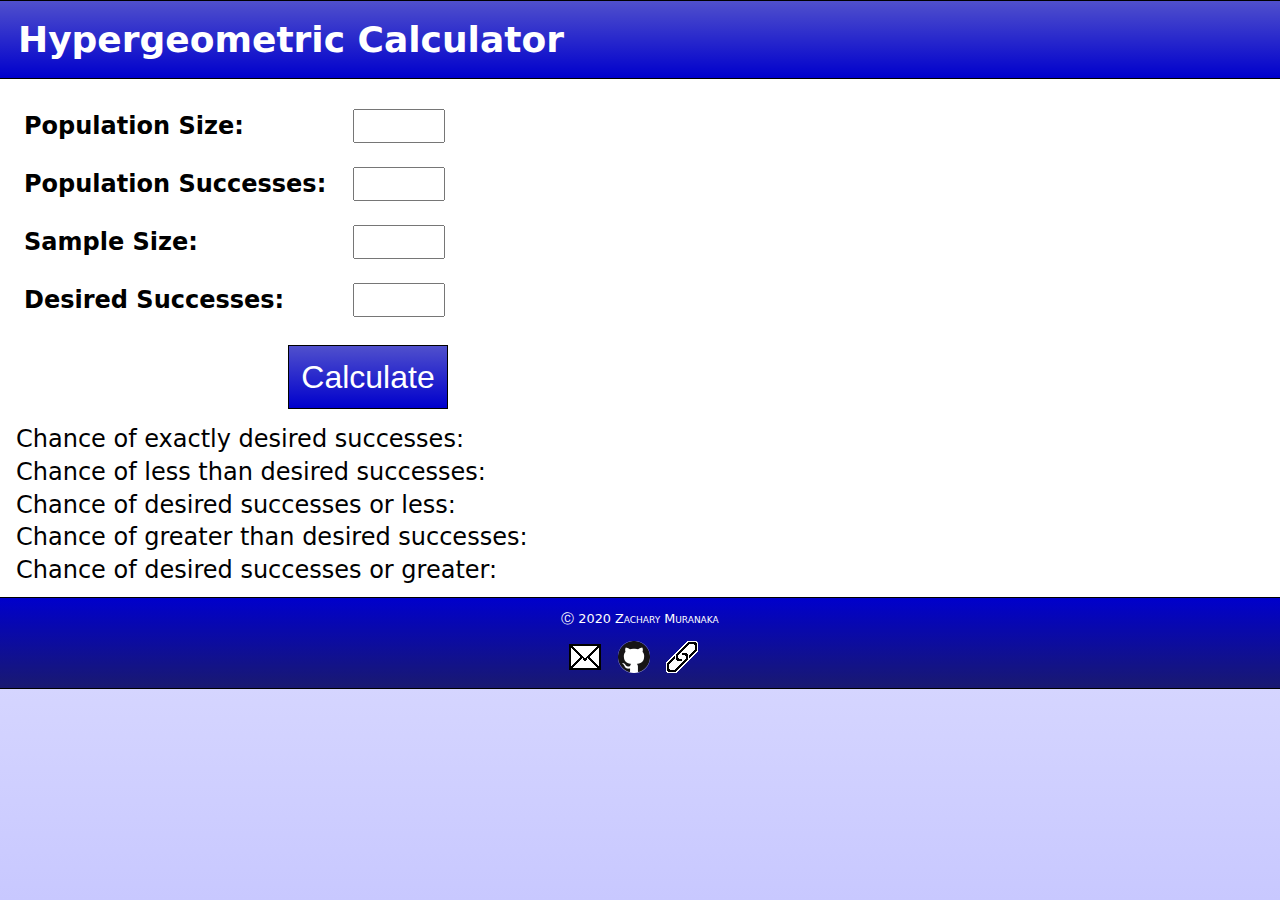
==== index.html @ c35b3e3f "Renamed hypergeom.html to index.html" ====
<!DOCTYPE html>
<html lang="en">

<head>
    <!--
        File: index.html
        Zachary Muranaka
        Webpage for hypergeometric calculator
     -->
    <meta charset="utf-8">
    <meta name="viewport" content="width=device-width, initial-scale=1, minimum-scale=1, maximum-scale=1">
    <title>Hypergeometric Calculator</title>
    <link href="styles/hypergeom_styles.css" rel="stylesheet">
    <script src="scripts/hypergeom.js" async></script>
</head>

<body>
    <h1>Hypergeometric <span>Calculator</span></h1>
    
    <div id="nums">
        <div id="popSizeDiv">
            <label for="popSize">Population Size: </label>
            <input type="number" min="0" id="popSize">
        </div>
        <div id="popSuccessesDiv">
            <label for="popSuccesses">Population Successes: </label>
            <input type="number" min="0" id="popSuccesses">
        </div>
        <div id="sampleSizeDiv">
            <label for="popSuccesses">Sample Size: </label>
            <input type="number" min="0" id="sampleSize">
        </div>
        <div id="desiredSuccessesDiv">
            <label for="popSuccesses">Desired Successes: </label>
            <input type="number" min="0" id="desiredSuccesses">
        </div>
    </div>
    
    <input type="button" id="calculateBtn" value="Calculate">
    
    <ul id="results">
        <li id="exactly">
            Chance of exactly desired successes:
        </li>
        <li id="lessThan">
            Chance of less than desired successes:
        </li>
        <li id="orLess">
            Chance of desired successes or less:
        </li>
        <li id="greaterThan">
            Chance of greater than desired successes:
        </li>
        <li id="orGreater">
            Chance of desired successes or greater:
        </li>
    </ul>
    
    <footer>
        <div>
            &#9400; 2020 Zachary Muranaka
            <br>
            <a href="mailto:zacharymuranaka@mail.weber.edu"><img src="images/mailLogo.png" alt="Mail"/></a>
            <a href="https://github.com/zmuranaka"><img src="images/githubLogo.png" alt="GitHub"/></a>
            <a href="https://zmuranaka.github.io/"><img src="images/linkLogo.png" alt="My Portfolio"/></a>
        </div>
    </footer>
    
</body>

</html>
---- styles/hypergeom_styles.css ----
/*
File: hypergeom_styles.css
Zachary Muranaka
Styles for the hypergeometric calculator
*/

html {
    min-height: 100%;
    background: linear-gradient(to top, rgb(200, 200, 255), white);
}

body {
    width: 100%;
    min-width: 320px; /* Narrowest screen in common use */
    margin: 0;
    background-color: white;
    font-family: Segoe, "Segoe UI", "DejaVu Sans", "Trebuchet MS", Verdana, "sans-serif";
}

h1 {
    margin: 0 0 0.5em 0;
    padding: 0.5em 0 0.5em 0.5em;
    background: linear-gradient(to top, rgb(0, 0, 204), rgb(80,80,204));
    border-top: 1px solid black;
    border-bottom: 1px solid black;
    color: white;
    font-size: 2.25em;
}

/* Input button styles */

/* Styles the boxes where the user enters the numbers */
input[type=number] {
    width: 3.5em;
    margin: 0.5em;
    font-size: 1.5em;
}

/* Styles the calculate button */
#calculateBtn {
    width: 5em;
    height: 2em;
    margin: 0.5em 0 0.5em 9em;
    padding: 0;
    background: linear-gradient(to top, rgb(0, 0, 204), rgb(80,80,204));
    border: 1px solid black;
    cursor: pointer;
    color: white;
    font-size: 2em;
}

#calculateBtn:hover { background: linear-gradient(to top, rgb(0, 175, 255), rgb(0, 255, 255)) }

/* Changes the color of the calculate button when clicked */
#calculateBtn:active {
    background: linear-gradient(to top, yellow, white);
    color: rgb(0, 0, 30);
}

/* Styles the label next to the input text box */
label {
    display: inline-block; /* Makes the input boxes line up */
    width: 13em;
    margin-left: 1em;
    font-size: 1.5em;
    font-weight: bold;
}

/* List styles */

#results {
    margin: 0 0 0.5em 1em;
    padding: 0;
}

#results li {
    margin-bottom: 0.2em;
    font-size: 1.5em;
    list-style-type: none;
}

/* Footer styles */

footer {
    width: 100%;
    margin-top: 1em;
    padding-top: 1em;
    background: linear-gradient(rgb(0, 0, 204), midnightblue);
    border-top: 1px solid black;
    border-bottom: 1px solid black;
    color: white;
    text-align: center;
    font-size: 0.8em;
    font-variant: small-caps;
}

footer a {
    display: inline-block;
    margin: 1em 1em 1em 0;
    color: white;
    text-decoration: none;
}

/* Styling that applies to small screens, like phones */
@media screen and (max-width: 495px) {

    body { text-align: center }

    h1 { padding-left: 0 }
    
    h1 span { display: block }

    label { margin-left: 0 }

    #calculateBtn { margin-left: 0 }

    input[type=number] {
        width: 7em;
        text-align: center;
    }

    #results { margin-left: 0 }
    
    #results li b { display: block }

}

/* Styling that applies to medium-sized screens, like smaller tablets */
@media screen and (min-width: 496px) and (max-width: 725px) {

    #results li b {
        display: block;
        margin-right: 1em;
        text-align: right;
    }

}
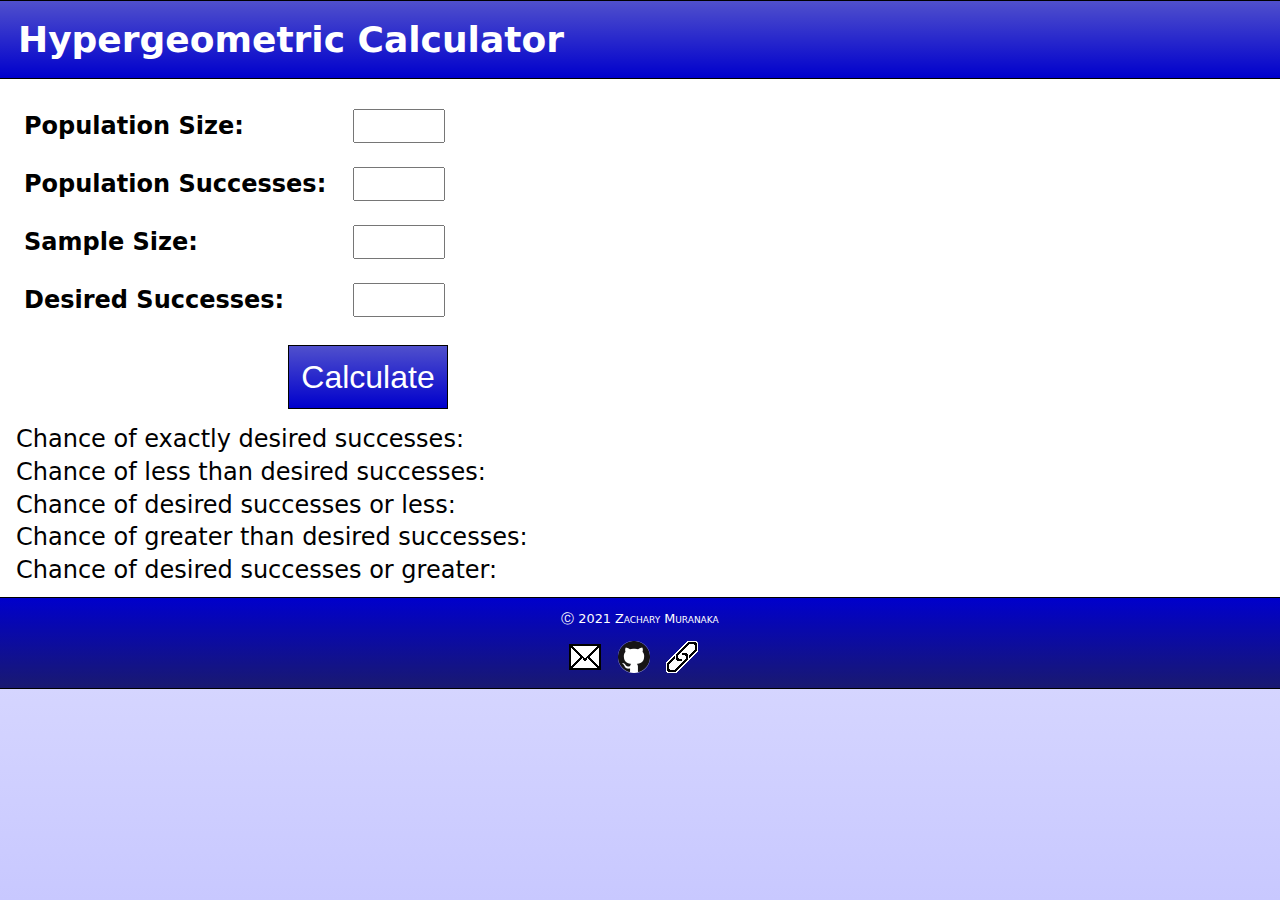
==== commit a106012d: "Updated year" ====
--- a/index.html
+++ b/index.html
@@ -10,27 +10,27 @@
     <meta charset="utf-8">
     <meta name="viewport" content="width=device-width, initial-scale=1, minimum-scale=1, maximum-scale=1">
     <title>Hypergeometric Calculator</title>
-    <link href="styles/hypergeom_styles.css" rel="stylesheet">
+    <link href="styles/hypergeomStyles.css" rel="stylesheet">
     <script src="scripts/hypergeom.js" async></script>
 </head>
 
 <body>
     <h1>Hypergeometric <span>Calculator</span></h1>
     
-    <div id="nums">
-        <div id="popSizeDiv">
+    <div>
+        <div>
             <label for="popSize">Population Size: </label>
             <input type="number" min="0" id="popSize">
         </div>
-        <div id="popSuccessesDiv">
+        <div>
             <label for="popSuccesses">Population Successes: </label>
             <input type="number" min="0" id="popSuccesses">
         </div>
-        <div id="sampleSizeDiv">
+        <div>
             <label for="popSuccesses">Sample Size: </label>
             <input type="number" min="0" id="sampleSize">
         </div>
-        <div id="desiredSuccessesDiv">
+        <div>
             <label for="popSuccesses">Desired Successes: </label>
             <input type="number" min="0" id="desiredSuccesses">
         </div>
@@ -39,26 +39,26 @@
     <input type="button" id="calculateBtn" value="Calculate">
     
     <ul id="results">
-        <li id="exactly">
+        <li>
             Chance of exactly desired successes:
         </li>
-        <li id="lessThan">
+        <li>
             Chance of less than desired successes:
         </li>
-        <li id="orLess">
+        <li>
             Chance of desired successes or less:
         </li>
-        <li id="greaterThan">
+        <li>
             Chance of greater than desired successes:
         </li>
-        <li id="orGreater">
+        <li>
             Chance of desired successes or greater:
         </li>
     </ul>
     
     <footer>
         <div>
-            &#9400; 2020 Zachary Muranaka
+            &#9400; 2021 Zachary Muranaka
             <br>
             <a href="mailto:zacharymuranaka@mail.weber.edu"><img src="images/mailLogo.png" alt="Mail"/></a>
             <a href="https://github.com/zmuranaka"><img src="images/githubLogo.png" alt="GitHub"/></a>
--- a/styles/hypergeomStyles.css
+++ b/styles/hypergeomStyles.css
@@ -0,0 +1,137 @@
+/*
+File: hypergeomStyles.css
+Zachary Muranaka
+Styles for the hypergeometric calculator
+*/
+
+html {
+    min-height: 100%;
+    background: linear-gradient(to top, rgb(200, 200, 255), white);
+}
+
+body {
+    width: 100%;
+    min-width: 320px; /* Narrowest screen in common use */
+    margin: 0;
+    background-color: white;
+    font-family: Segoe, "Segoe UI", "DejaVu Sans", "Trebuchet MS", Verdana, "sans-serif";
+}
+
+h1 {
+    margin: 0 0 0.5em 0;
+    padding: 0.5em 0 0.5em 0.5em;
+    background: linear-gradient(to top, rgb(0, 0, 204), rgb(80,80,204));
+    border-top: 1px solid black;
+    border-bottom: 1px solid black;
+    color: white;
+    font-size: 2.25em;
+}
+
+/* Input button styles */
+
+/* Styles the boxes where the user enters the numbers */
+input[type=number] {
+    width: 3.5em;
+    margin: 0.5em;
+    font-size: 1.5em;
+}
+
+/* Styles the calculate button */
+#calculateBtn {
+    width: 5em;
+    height: 2em;
+    margin: 0.5em 0 0.5em 9em;
+    padding: 0;
+    background: linear-gradient(to top, rgb(0, 0, 204), rgb(80,80,204));
+    border: 1px solid black;
+    cursor: pointer;
+    color: white;
+    font-size: 2em;
+}
+
+#calculateBtn:hover { background: linear-gradient(to top, rgb(0, 175, 255), rgb(0, 255, 255)) }
+
+/* Changes the color of the calculate button when clicked */
+#calculateBtn:active {
+    background: linear-gradient(to top, yellow, white);
+    color: rgb(0, 0, 30);
+}
+
+/* Styles the label next to the input text box */
+label {
+    display: inline-block; /* Makes the input boxes line up */
+    width: 13em;
+    margin-left: 1em;
+    font-size: 1.5em;
+    font-weight: bold;
+}
+
+/* List styles */
+
+#results {
+    margin: 0 0 0.5em 1em;
+    padding: 0;
+}
+
+#results li {
+    margin-bottom: 0.2em;
+    font-size: 1.5em;
+    list-style-type: none;
+}
+
+/* Footer styles */
+
+footer {
+    width: 100%;
+    margin-top: 1em;
+    padding-top: 1em;
+    background: linear-gradient(rgb(0, 0, 204), midnightblue);
+    border-top: 1px solid black;
+    border-bottom: 1px solid black;
+    color: white;
+    text-align: center;
+    font-size: 0.8em;
+    font-variant: small-caps;
+}
+
+footer a {
+    display: inline-block;
+    margin: 1em 1em 1em 0;
+    color: white;
+    text-decoration: none;
+}
+
+/* Styling that applies to small screens, like phones */
+@media screen and (max-width: 495px) {
+
+    body { text-align: center }
+
+    h1 { padding-left: 0 }
+    
+    h1 span { display: block }
+
+    label { margin-left: 0 }
+
+    #calculateBtn { margin-left: 0 }
+
+    input[type=number] {
+        width: 7em;
+        text-align: center;
+    }
+
+    #results { margin-left: 0 }
+    
+    #results li b { display: block }
+
+}
+
+/* Styling that applies to medium-sized screens, like smaller tablets */
+@media screen and (min-width: 496px) and (max-width: 725px) {
+
+    #results li b {
+        display: block;
+        margin-right: 1em;
+        text-align: right;
+    }
+
+}
